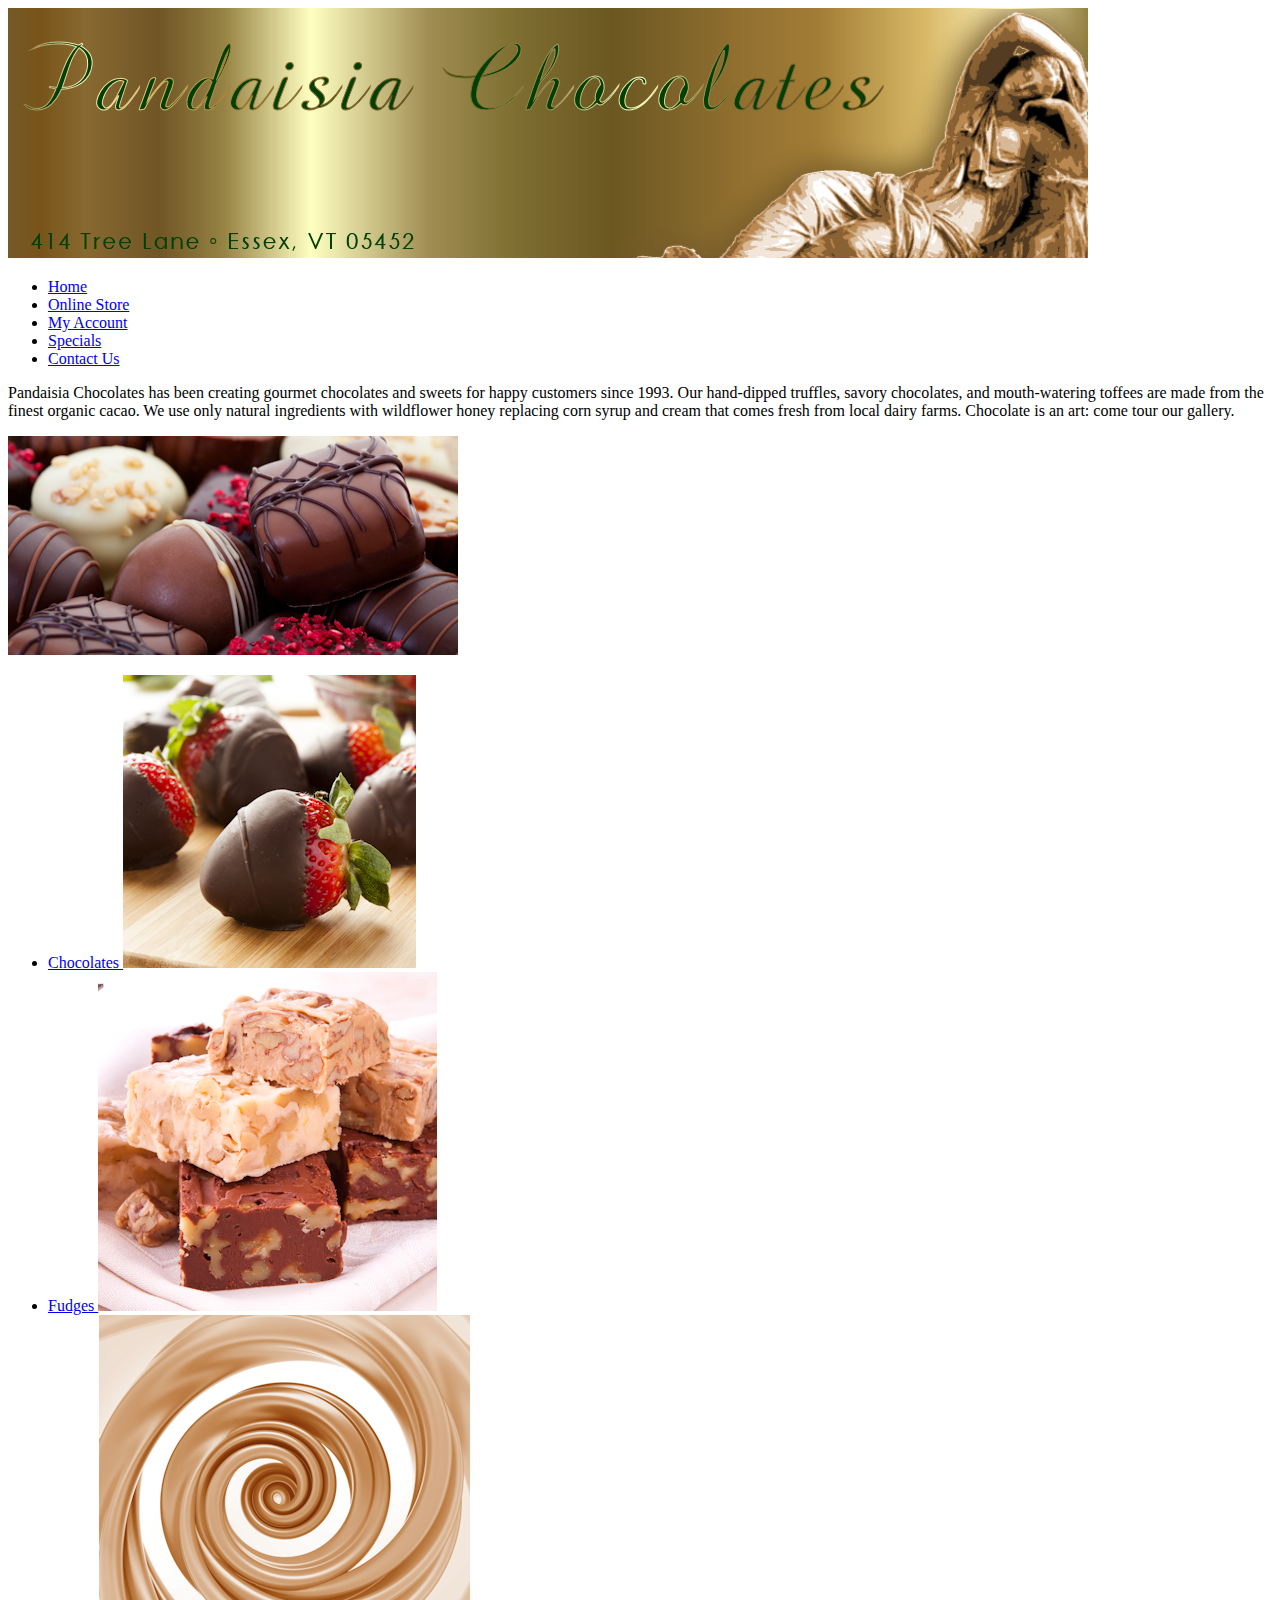
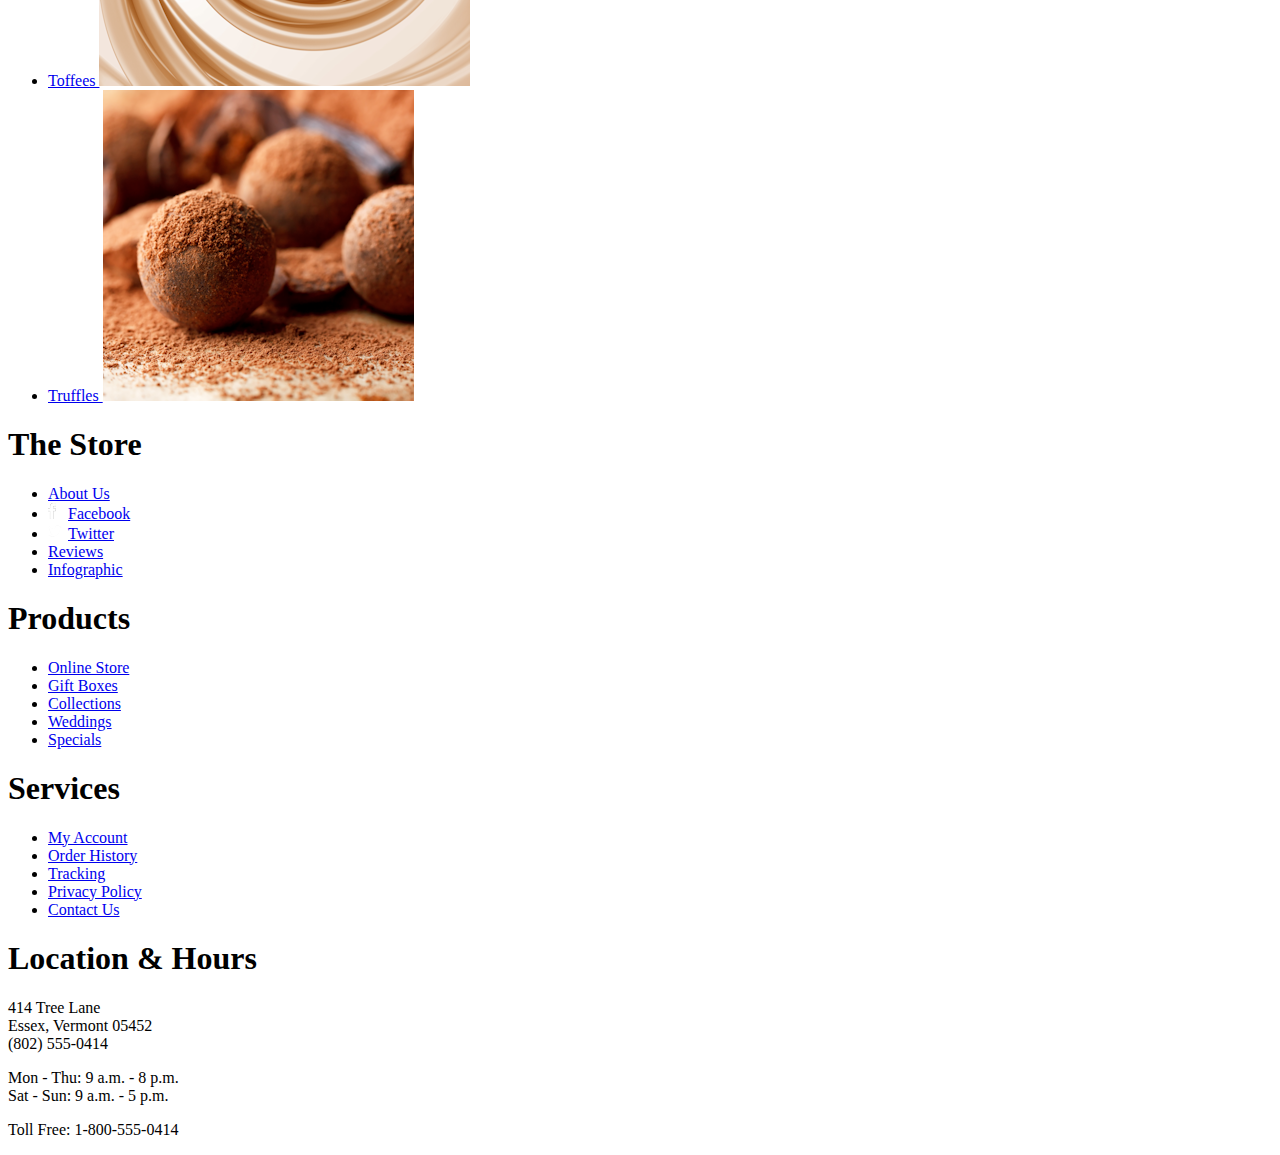
==== index.html @ 35288c56 "Initial Code Commit" ====
<!DOCTYPE html>
<html>
<head>
   <!--
    Exercise 3
    Home Page of Pandaisia Chocolates
    Author: Patrick J. Clawson, M.Ed.
    Date:   9.14.17

    Filename: index.html
   -->
   <meta charset="utf-8" />
   <meta name="keywords" content="chocolate, chocolatier, cocoa, cacao, desserts" />
   <title>Pandaisia Chocolates</title>

</head>

<body>
   <header>
      <img src="pc_logo.png" alt="Pandaisia Chocolates" />
      <nav class="horizontalNavigation">
         <ul>
            <li><a href="index.html">Home</a></li>
            <li><a href="#">Online Store</a></li>
            <li><a href="#">My Account</a></li>
            <li><a href="#">Specials</a></li>
            <li><a href="#">Contact Us</a></li>
         </ul>
      </nav>
   </header>
   <section id="leftColumn">
      <p>Pandaisia Chocolates has been creating
         gourmet chocolates and sweets for happy customers since
         1993. Our hand-dipped truffles, savory chocolates, and
         mouth-watering toffees are made from the finest
         organic cacao. We use only natural ingredients with
         wildflower honey replacing corn syrup and cream that comes
         fresh from local dairy farms. Chocolate
         is an art: come tour our gallery.</p>
   </section>
   <section id="rightColumn"> <img src="pc_photo1.png" alt="" />
      <nav class="horizontalNavigation">
         <ul>
            <li><a class="photoLink" href="#">Chocolates <img src="pc_photo2.png" alt="" /></a></li>
            <li><a class="photoLink" href="#">Fudges <img src="pc_photo3.png" alt="" /></a></li>
            <li><a class="photoLink" href="#">Toffees <img src="pc_photo4.png" alt="" /></a></li>
            <li><a class="photoLink" href="#">Truffles <img src="pc_photo5.png" alt="" /></a></li>
         </ul>
      </nav>
   </section>
   <footer>
      <nav class="verticalNavigation">
         <h1>The Store</h1>
         <ul>
            <li><a href="pc_about.html">About Us</a></li>
            <li><a href="#"><img id="fbicon" src="fbicon.png" alt="" />Facebook</a></li>
            <li><a href="#"><img id="twittericon" src="twittericon.png" alt="" />Twitter</a></li>
            <li><a href="#">Reviews</a></li>
            <li><a href="pc_info.html">Infographic</a></li>
         </ul>
      </nav>
      <nav class="verticalNavigation">
         <h1>Products</h1>
         <ul>
            <li><a href="#">Online Store</a></li>
            <li><a href="#">Gift Boxes</a></li>
            <li><a href="#">Collections</a></li>
            <li><a href="#">Weddings</a></li>
            <li><a href="#">Specials</a></li>
         </ul>
      </nav>
      <nav class="verticalNavigation">
         <h1>Services</h1>
         <ul>
            <li><a href="#">My Account</a></li>
            <li><a href="#">Order History</a></li>
            <li><a href="#">Tracking</a></li>
            <li><a href="#">Privacy Policy</a></li>
            <li><a href="#">Contact Us</a></li>
         </ul>
      </nav>
      <section id="contactInfo">
         <h1>Location &amp; Hours</h1>
         <p>414 Tree Lane <br />
            Essex, Vermont 05452<br />
            (802) 555-0414 </p>
         <p>Mon - Thu: 9 a.m. - 8 p.m.<br />
            Sat - Sun: 9 a.m. - 5 p.m.</p>
         <p>Toll Free: 1-800-555-0414</p>
      </section>
   </footer>
</body>
</html>
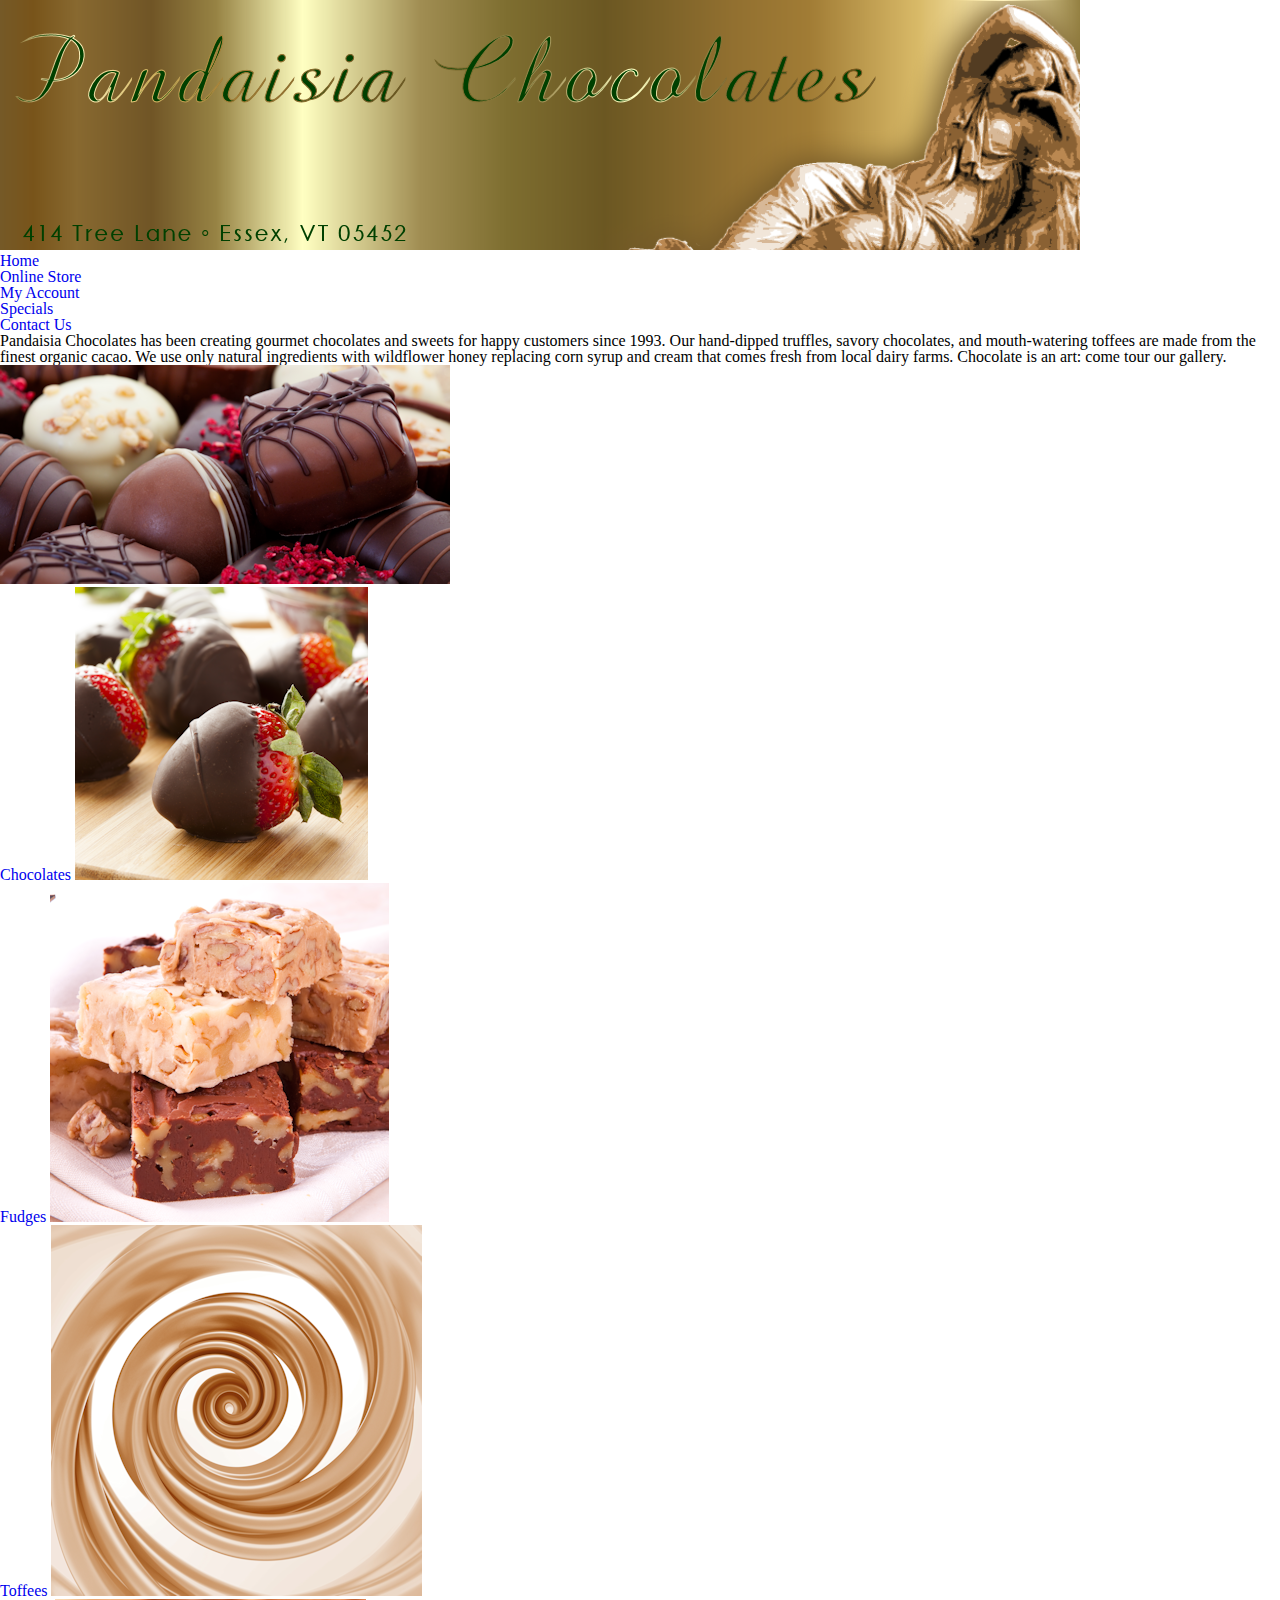
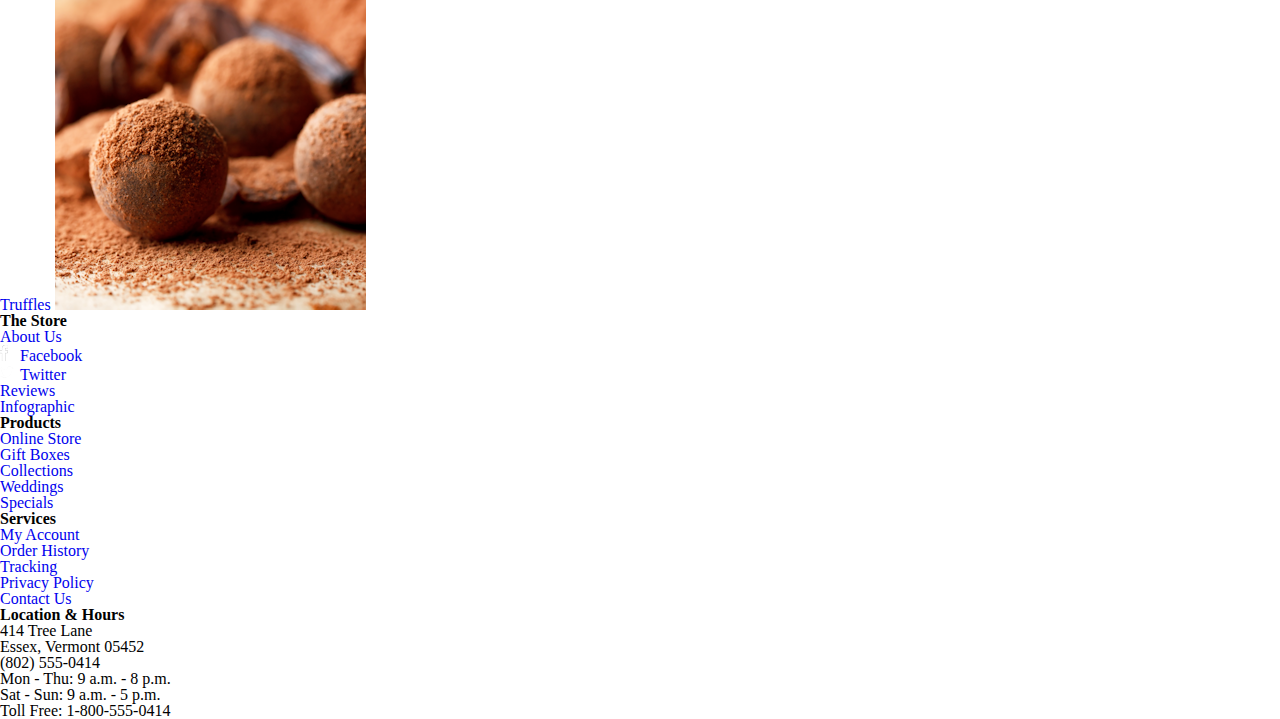
==== commit 4d50b8ac: "Added Reset Styles" ====
--- a/index.html
+++ b/index.html
@@ -11,6 +11,7 @@
    -->
    <meta charset="utf-8" />
    <meta name="keywords" content="chocolate, chocolatier, cocoa, cacao, desserts" />
+   <link rel="stylesheet" href="pc_reset.css" />
    <title>Pandaisia Chocolates</title>
 
 </head>
